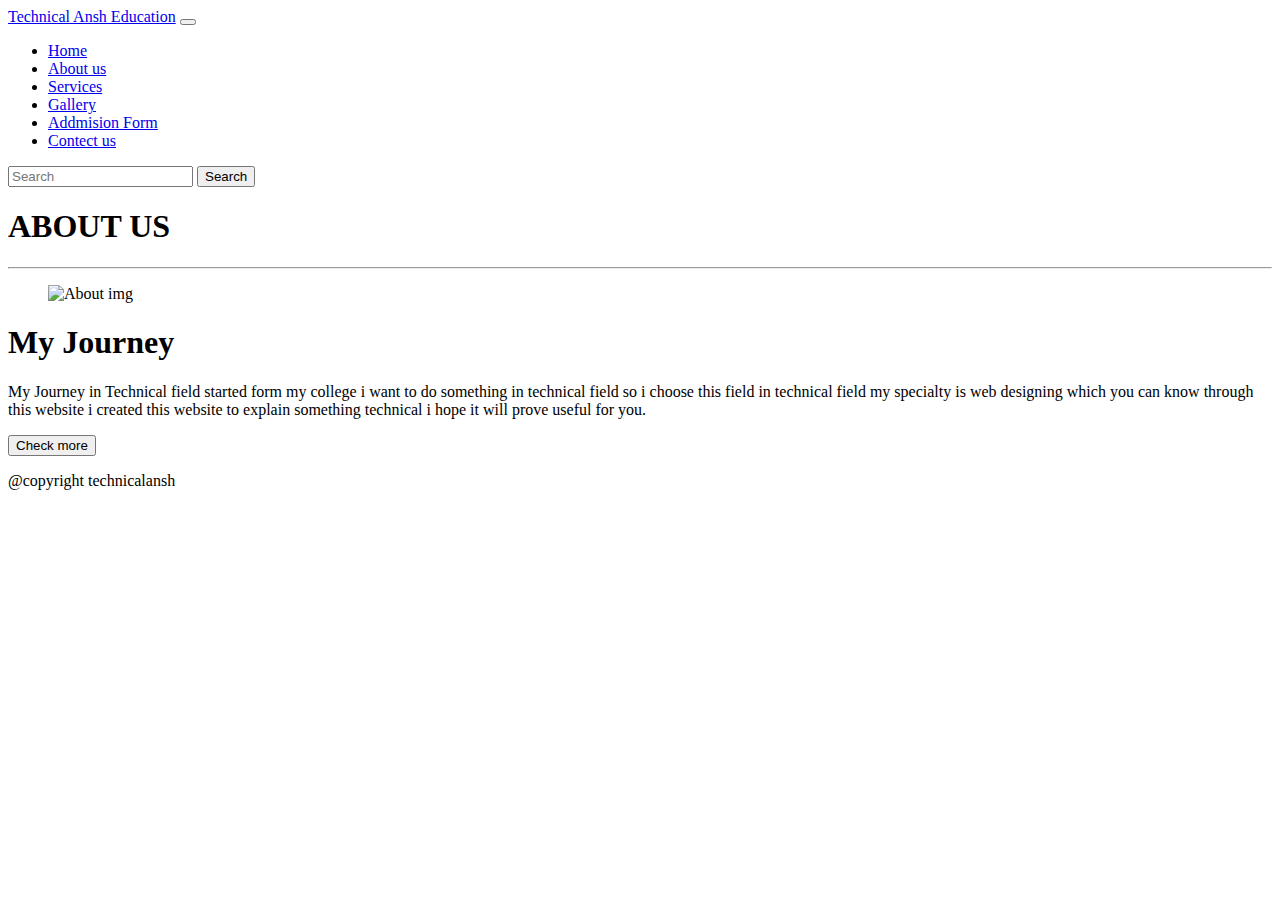
==== About.html @ 7909ba22 "Technical ansh education" ====
<html lang="en">
    <head>
        <meta charset="utf-8">
        <meta name="viewport" content="width=device-width, initial-scale=1">
        <link rel ="stylesheet" type="text/css" href="css/style.css">
    <!-- Bootstrap CSS -->
    <link href="https://cdn.jsdelivr.net/npm/bootstrap@5.0.2/dist/css/bootstrap.min.css" rel="stylesheet" integrity="sha384-EVSTQN3/azprG1Anm3QDgpJLIm9Nao0Yz1ztcQTwFspd3yD65VohhpuuCOmLASjC" crossorigin="anonymous">
    <link rel="preconnect" href="https://fonts.googleapis.com">
    <link rel="preconnect" href="https://fonts.gstatic.com" crossorigin>
    <link href="https://fonts.googleapis.com/css2?family=Dancing+Script&family=Oswald:wght@300&display=swap" rel="stylesheet">
    </head>
    <body>
      <nav class="navbar navbar-expand-lg navbar-light bg-light">
        <div class="container-fluid">
          <a class="navbar-brand" href="#">Technical Ansh Education</a>
          <button class="navbar-toggler" type="button" data-bs-toggle="collapse" data-bs-target="#navbarSupportedContent" aria-controls="navbarSupportedContent" aria-expanded="false" aria-label="Toggle navigation">
            <span class="navbar-toggler-icon"></span>
          </button>
          <div class="collapse navbar-collapse" id="navbarSupportedContent">
            <ul class="navbar-nav me-auto mb-2 mb-lg-0">
              <li class="nav-item">
                <a class="nav-link active" aria-current="page" href="index.html">Home</a>
              </li>
              <li class="nav-item">
                <a class="nav-link " href="about.html">About us</a>
              </li>
              <li class="nav-item ">
                <a class="nav-link" href="services.html"style=>Services</a>
              </li>
              <li><a class="nav-link" href="Gallery.html"style=>Gallery</a></li>
              <li class="nav-item">
                <a class="nav-link" href="addmision.html"style=>Addmision Form</a>
              </li>
              <li class="nav-item">
                <a class="nav-link" href="Contact.html"style=>Contect us</a>
              </li>
              
              
             
                
            </ul>
            <form class="d-flex">
              <input class="form-control me-2" type="search" placeholder="Search" aria-label="Search">
              <button class="btn btn-outline-success" type="submit">Search</button>
            </form>
          </div>
        </div>
      </nav>



          <section class="main_heading  my-5 ">
            <div class="text-center">
                <h1 class="display-4">ABOUT US</h1>
                <hr class="w-25 mx-auto" />

            </div>
            <div class="container ">
                <div class="row my-5">
                
                  <div class="col-lg-6 col-md-6 col-12 col-xxl-6 ">  
                    <figure>
                      <img src="img/a4.webp" alt="About img" class="img-fluid about_img">
                    </figure>
                </div>
                <div class="col-lg-6 col-md-6 col-12 col-xxl-6">  
                        <h1>My Journey</h1>
                        <p>My Journey in Technical field started form my college i want to do something in technical field so i choose this field 
                          in technical field my specialty is web designing which you can know through this website i created this website to explain 
                          something technical i hope it will prove useful for you.
                        </p>
                        <button type="button" class="btn btn-outline-info">Check more</button>
                </div>
            </div>

          </section>

          




          <footer class="bg-secondary text-center text-white">
            <p>@copyright technicalansh</p>

          </footer>


<script src="https://cdn.jsdelivr.net/npm/bootstrap@5.0.2/dist/js/bootstrap.bundle.min.js" integrity="sha384-MrcW6ZMFYlzcLA8Nl+NtUVF0sA7MsXsP1UyJoMp4YLEuNSfAP+JcXn/tWtIaxVXM" crossorigin="anonymous"></script>


<script src="https://cdn.jsdelivr.net/npm/@popperjs/core@2.9.2/dist/umd/popper.min.js" integrity="sha384-IQsoLXl5PILFhosVNubq5LC7Qb9DXgDA9i+tQ8Zj3iwWAwPtgFTxbJ8NT4GN1R8p" crossorigin="anonymous"></script>
<script src="https://cdn.jsdelivr.net/npm/bootstrap@5.0.2/dist/js/bootstrap.min.js" integrity="sha384-cVKIPhGWiC2Al4u+LWgxfKTRIcfu0JTxR+EQDz/bgldoEyl4H0zUF0QKbrJ0EcQF" crossorigin="anonymous"></script>

</body>
</html>
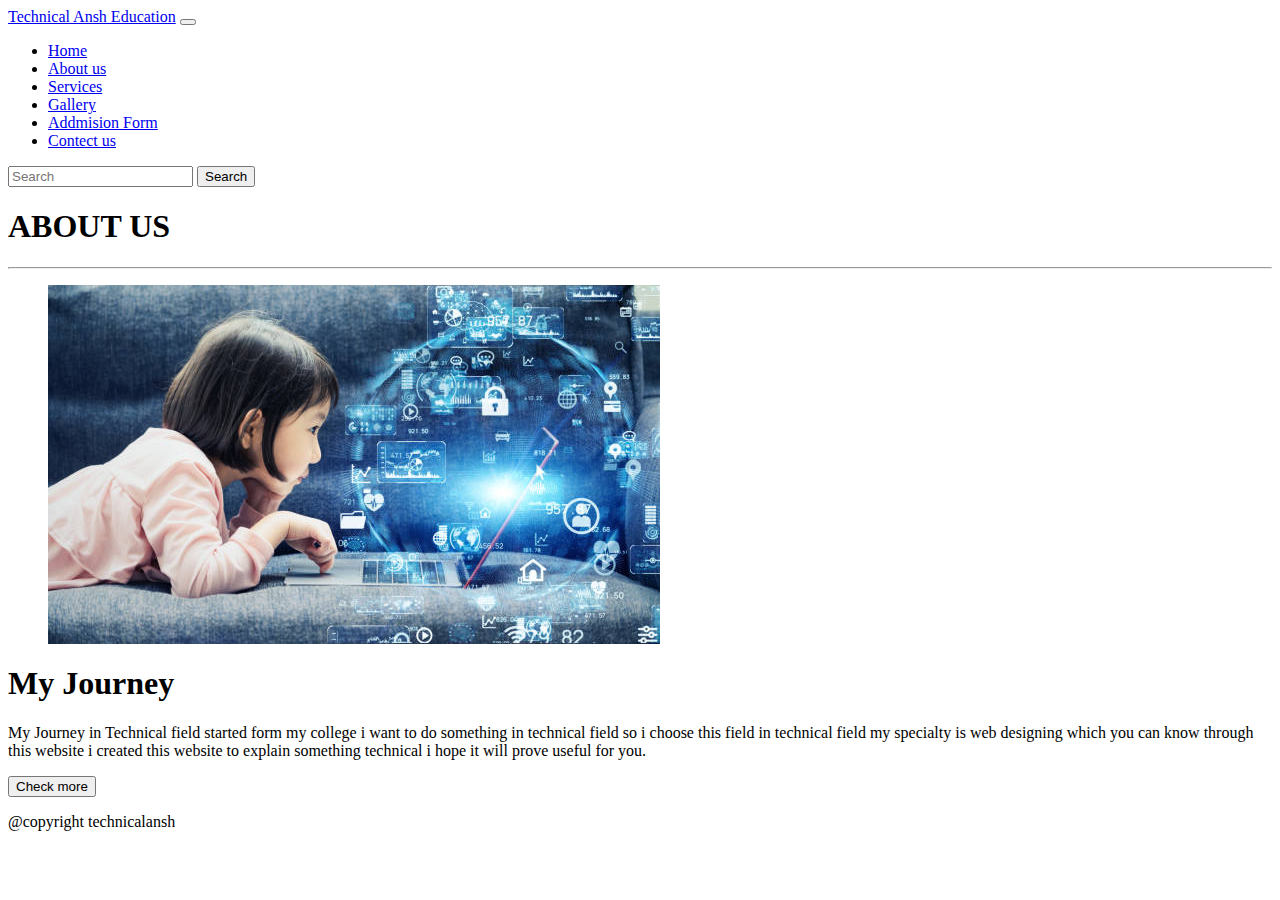
==== commit b3dab4a4: "Update About.html" ====
--- a/About.html
+++ b/About.html
@@ -60,7 +60,7 @@
                 
                   <div class="col-lg-6 col-md-6 col-12 col-xxl-6 ">  
                     <figure>
-                      <img src="img/a4.webp" alt="About img" class="img-fluid about_img">
+                      <img src="a1.jpg" alt="About img" class="img-fluid about_img">
                     </figure>
                 </div>
                 <div class="col-lg-6 col-md-6 col-12 col-xxl-6">  
@@ -93,4 +93,4 @@
 <script src="https://cdn.jsdelivr.net/npm/bootstrap@5.0.2/dist/js/bootstrap.min.js" integrity="sha384-cVKIPhGWiC2Al4u+LWgxfKTRIcfu0JTxR+EQDz/bgldoEyl4H0zUF0QKbrJ0EcQF" crossorigin="anonymous"></script>
 
 </body>
-</html>+</html>
